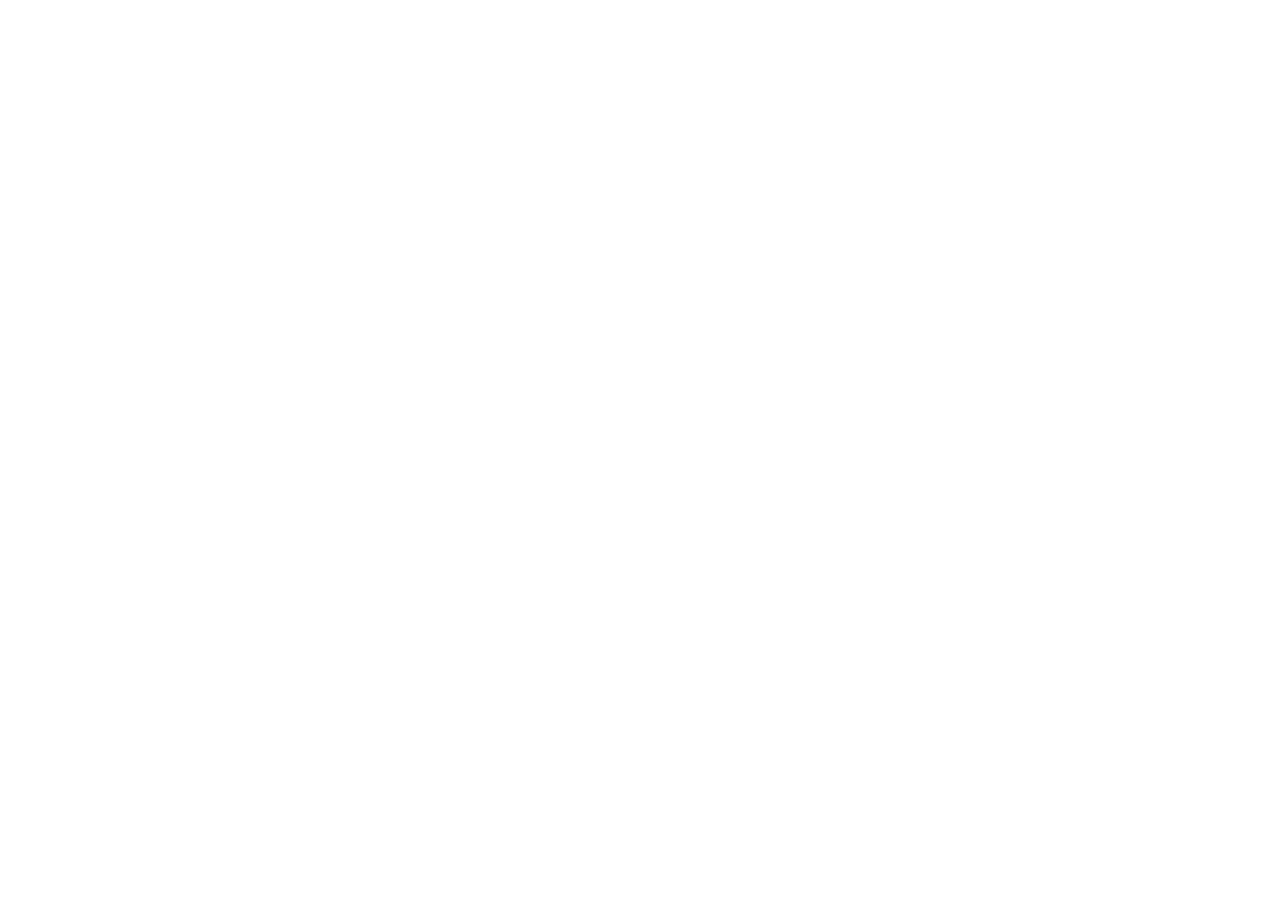
==== index.html @ 8333cd49 "START to cry - goodbye Riccardo, ci mancherai!" ====
<!DOCTYPE html>
<html lang="en">
<head>
    <meta charset="UTF-8">
    <meta http-equiv="X-UA-Compatible" content="IE=edge">
    <meta name="viewport" content="width=device-width, initial-scale=1.0">
    <title>Biglietto del treno</title>
</head>
<body>

    <script src="./js/script.js"></script>
    
</body>
</html>
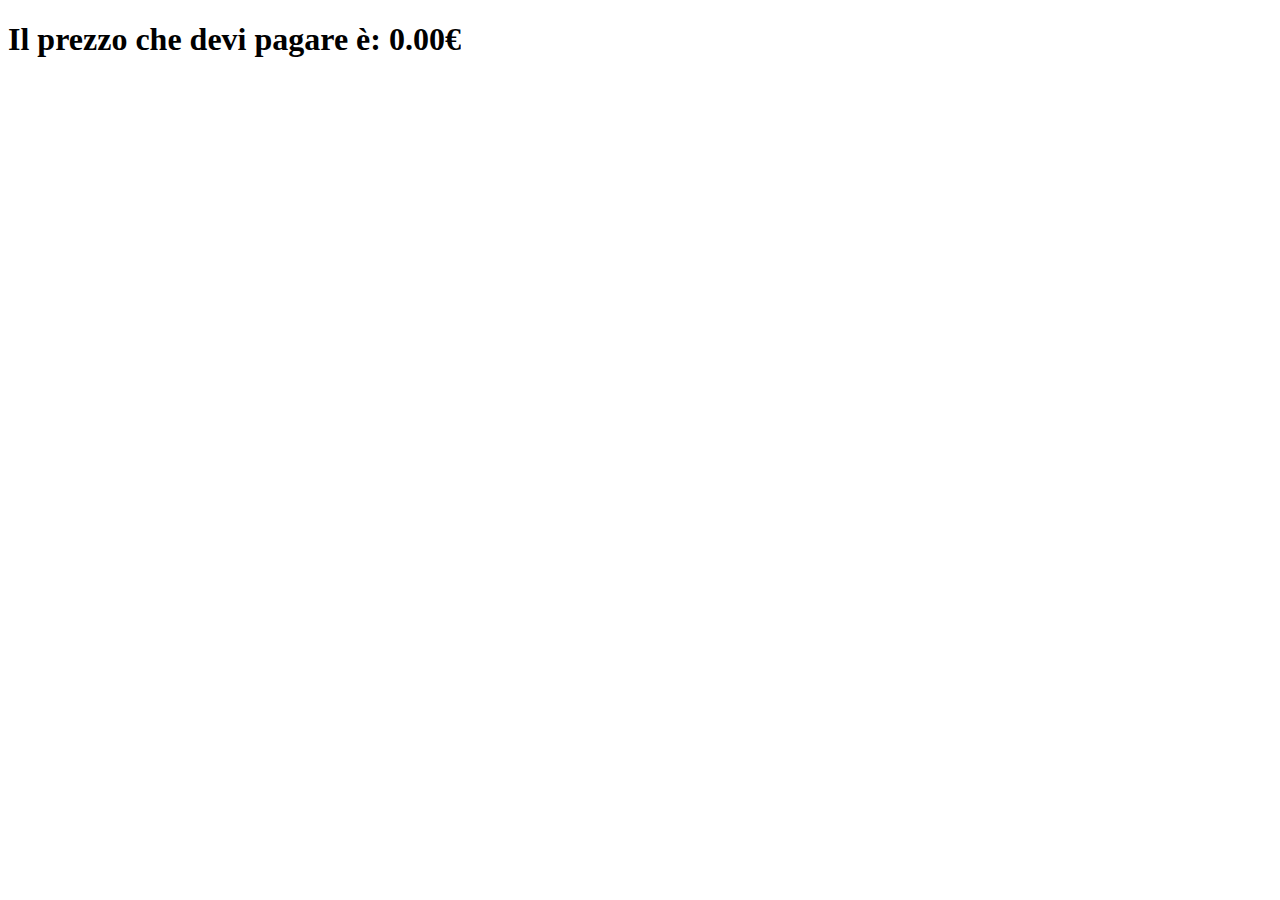
==== commit 60be7a13: "FEAT stamp result" ====
--- a/index.html
+++ b/index.html
@@ -8,6 +8,10 @@
 </head>
 <body>
 
+    <main>
+        <h1>Il prezzo che devi pagare è: <span id="final-price"></span></h1>
+    </main>
+
     <script src="./js/script.js"></script>
     
 </body>
